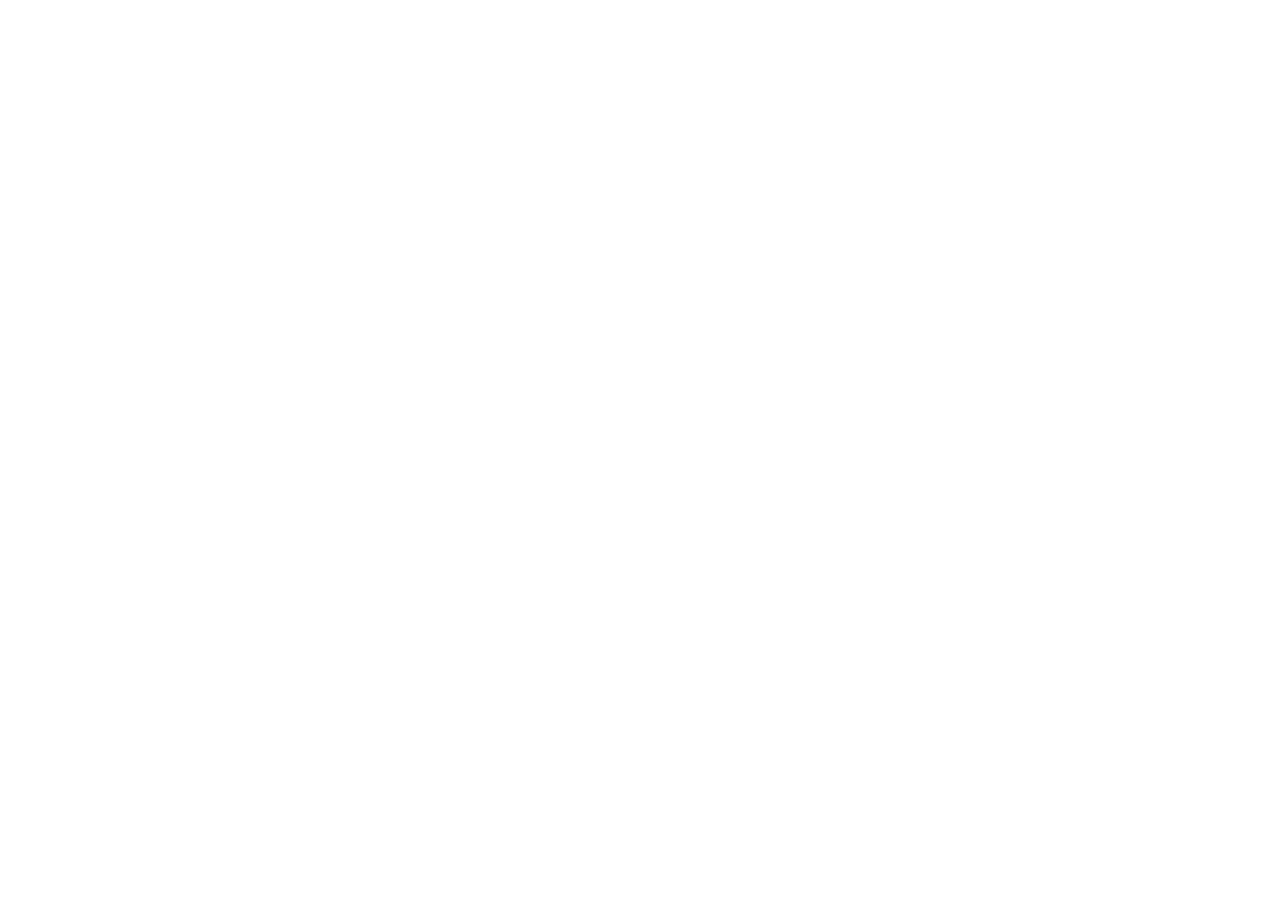
==== CSS_CatPainting/index.html @ 16da2df3 "initial committ" ====
<!DOCTYPE html>
<html lang="en">
<head>
    <meta charset="UTF-8">
    <meta name="viewport" content="width=device-width, initial-scale=1.0">
    <title>Document</title>
</head>
<body>
    
</body>
</html>
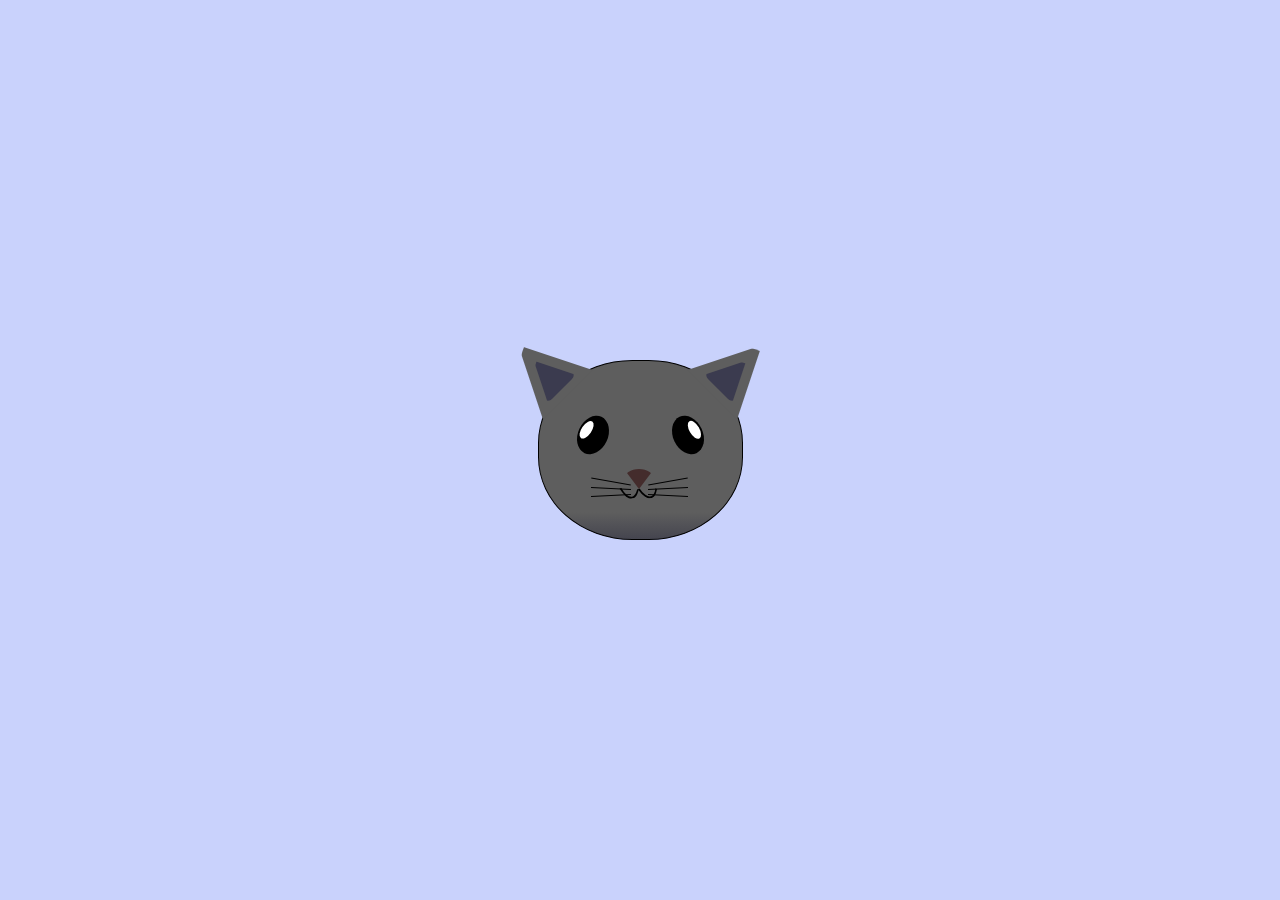
==== commit db2dc93d: "finished" ====
--- a/CSS_CatPainting/index.html
+++ b/CSS_CatPainting/index.html
@@ -2,10 +2,51 @@
 <html lang="en">
 <head>
     <meta charset="UTF-8">
-    <meta name="viewport" content="width=device-width, initial-scale=1.0">
-    <title>Document</title>
+    <title>fCC Cat Painting</title>
+    <link rel="stylesheet" href="./styles.css">
 </head>
 <body>
-    
+    <main>
+      <div class="cat-head">
+        <div class="cat-ears">
+          <div class="cat-left-ear">
+            <div class="cat-left-inner-ear"></div>
+          </div>
+          <div class="cat-right-ear">
+            <div class="cat-right-inner-ear"></div>
+          </div>
+        </div>
+
+        <div class="cat-eyes">
+          <div class="cat-left-eye">
+            <div class="cat-left-inner-eye"></div>
+          </div>
+          <div class="cat-right-eye">
+            <div class="cat-right-inner-eye"></div>
+          </div>
+        </div>
+        
+        <div class="cat-nose"></div>
+
+        <div class="cat-mouth">
+          <div class="cat-mouth-line-left"></div>
+          <div class="cat-mouth-line-right"></div>
+        </div>
+
+        <div class="cat-whiskers">
+          <div class="cat-whiskers-left">
+            <div class="cat-whisker-left-top"></div>
+            <div class="cat-whisker-left-middle"></div>
+            <div class="cat-whisker-left-bottom"></div>
+          </div>
+          <div class="cat-whiskers-right">
+            <div class="cat-whisker-right-top"></div>
+            <div class="cat-whisker-right-middle"></div>
+            <div class="cat-whisker-right-bottom"></div>
+          </div>
+        </div>
+
+      </div>
+    </main>
 </body>
 </html>--- a/CSS_CatPainting/styles.css
+++ b/CSS_CatPainting/styles.css
@@ -0,0 +1,206 @@
+* {
+    box-sizing: border-box;
+  }
+  
+  body {
+    background-color: #c9d2fc;
+  }
+  
+  .cat-head {
+    position: absolute;
+    right: 0;
+    left: 0;
+    top: 0;
+    bottom: 0;
+    margin: auto;
+    background: linear-gradient(#5e5e5e 85%, #45454f 100%);
+    width: 205px;
+    height: 180px;
+    border: 1px solid #000;
+    border-radius: 46%;
+  }
+  
+  .cat-left-ear {
+    position: absolute;
+    top: -26px;
+    left: -31px;
+    z-index: 1;
+    border-top-left-radius: 90px;
+    border-top-right-radius: 10px;
+    transform: rotate(-45deg);
+    border-left: 35px solid transparent;
+    border-right: 35px solid transparent;
+    border-bottom: 70px solid #5e5e5e;
+  }
+  
+  .cat-right-ear {
+    position: absolute;
+    top: -26px;
+    left: 163px;
+    z-index: 1;
+    transform: rotate(45deg);
+    border-top-left-radius: 90px;
+    border-top-right-radius: 10px;
+    border-left: 35px solid transparent;
+    border-right: 35px solid transparent;
+    border-bottom: 70px solid #5e5e5e;
+  }
+  
+  .cat-left-inner-ear {
+    position: absolute;
+    top: 22px;
+    left: -20px;
+    border-top-left-radius: 90px;
+    border-top-right-radius: 10px;
+    border-bottom-right-radius: 40%;
+    border-bottom-left-radius: 40%;
+    border-left: 20px solid transparent;
+    border-right: 20px solid transparent;
+    border-bottom: 40px solid #3b3b4f;
+  }
+  
+  .cat-right-inner-ear {
+    position: absolute;
+    top: 22px;
+    left: -20px;
+    border-top-left-radius: 90px;
+    border-top-right-radius: 10px;
+    border-bottom-right-radius: 40%;
+    border-bottom-left-radius: 40%;
+    border-left: 20px solid transparent;
+    border-right: 20px solid transparent;
+    border-bottom: 40px solid #3b3b4f;
+  }
+  
+  .cat-left-eye {
+    position: absolute;
+    top: 54px;
+    left: 39px;
+    border-radius: 60%;
+    transform: rotate(25deg);
+    width: 30px;
+    height: 40px;
+    background-color: #000;
+  }
+  
+  .cat-right-eye {
+    position: absolute;
+    top: 54px;
+    left: 134px;
+    border-radius: 60%;
+    transform: rotate(-25deg);
+    width: 30px;
+    height: 40px;
+    background-color: #000;
+  }
+  
+  .cat-left-inner-eye {
+    position: absolute;
+    top: 8px;
+    left: 2px;
+    width: 10px;
+    height: 20px;
+    transform: rotate(10deg);
+    background-color: #fff;
+    border-radius: 60%;
+  }
+  
+  .cat-right-inner-eye {
+    position: absolute;
+    top: 8px;
+    left: 18px;
+    transform: rotate(-5deg);
+    width: 10px;
+    height: 20px;
+    background-color: #fff;
+    border-radius: 60%;
+  }
+  
+  .cat-nose {
+    position: absolute;
+    top: 108px;
+    left: 85px;
+    border-top-left-radius: 50%;
+    border-bottom-right-radius: 50%;
+    border-bottom-left-radius: 50%;
+    transform: rotate(180deg);
+    border-left: 15px solid transparent;
+    border-right: 15px solid transparent;
+    border-bottom: 20px solid #442c2c;
+  }
+  
+  .cat-mouth div {
+    width: 30px;
+    height: 50px;
+    border: 2px solid #000;
+    border-radius: 190%/190px 150px 0 0;
+    border-color: black transparent transparent transparent;
+  }
+  
+  .cat-mouth-line-left {
+    position: absolute;
+    top: 88px;
+    left: 74px;
+    transform: rotate(170deg);
+  }
+  
+  .cat-mouth-line-right {
+    position: absolute;
+    top: 88px;
+    left: 91px;
+    transform: rotate(165deg);
+  }
+  
+  .cat-whiskers-left div {
+    width: 40px;
+    height: 1px;
+    background-color: #000;
+  }
+  
+  .cat-whiskers-right div {
+    width: 40px;
+    height: 1px;
+    background-color: #000;
+  }
+  
+  .cat-whisker-left-top {
+    position: absolute;
+    top: 120px;
+    left: 52px;
+    transform: rotate(10deg);
+  }
+  
+  .cat-whisker-left-middle {
+    position: absolute;
+    top: 127px;
+    left: 52px;
+    transform: rotate(3deg);
+  }
+  
+  .cat-whisker-left-bottom {
+    position: absolute;
+    top: 134px;
+    left: 52px;
+    transform: rotate(-3deg);
+  }
+  
+  .cat-whisker-right-top {
+    position: absolute;
+    top: 120px;
+    left: 109px;
+    transform: rotate(-10deg);
+  }
+  
+  .cat-whisker-right-middle {
+    position: absolute;
+    top: 127px;
+    left: 109px;
+    transform: rotate(-3deg);
+  }
+  
+  .cat-whisker-right-bottom {
+    position: absolute;
+    top: 134px;
+    left: 109px;
+      transform: rotate(3deg);
+  }